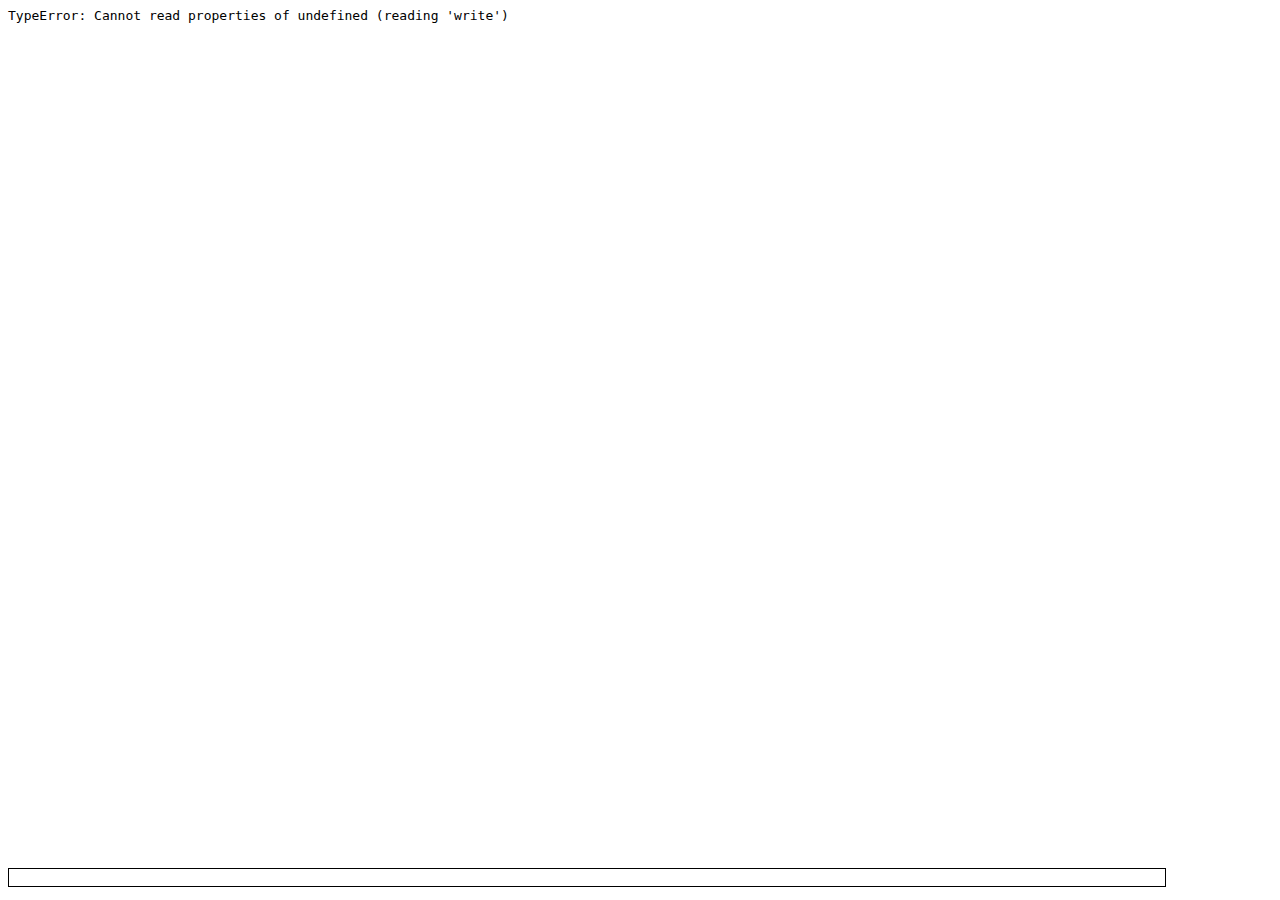
==== index.html @ cc819480 "Initial commit" ====
<!DOCTYPE HTML>
<html>
	<head>
		<title>irc</title>
		<script language="javascript" src="irc.js"></script>
		<link href="irc.css" type="text/css" rel="stylesheet"></link>
	</head>
	<body onload="begin();">
		<applet
			archive = "IRCSocket.jar"
			code = "IRCSocket.class"
			width = 0
			height = 0
			alt = "Please enable Java in your browser"
			name = "IRCSocket"
			MAYSCRIPT>
		</applet>
		<div id="main"></div>
		<div id="footer">
		<form>
			<input type="text" id="input" onKeyPress="return send(event);"/>
		</form>
		</div>
	</body>
</html>
---- irc.css ----
#main {
	height: 100%;
	width: 100%;
	margin: 0 0 4em 0;
	padding: 0;
	white-space: pre;
	font-family: monospace;
}

#footer {
	position: fixed;
	height: 2em;
	bottom: 0;
	background-color: white;
	width: 100%;
}

#input {
	width: 90%;
	border: solid 1px black;
}
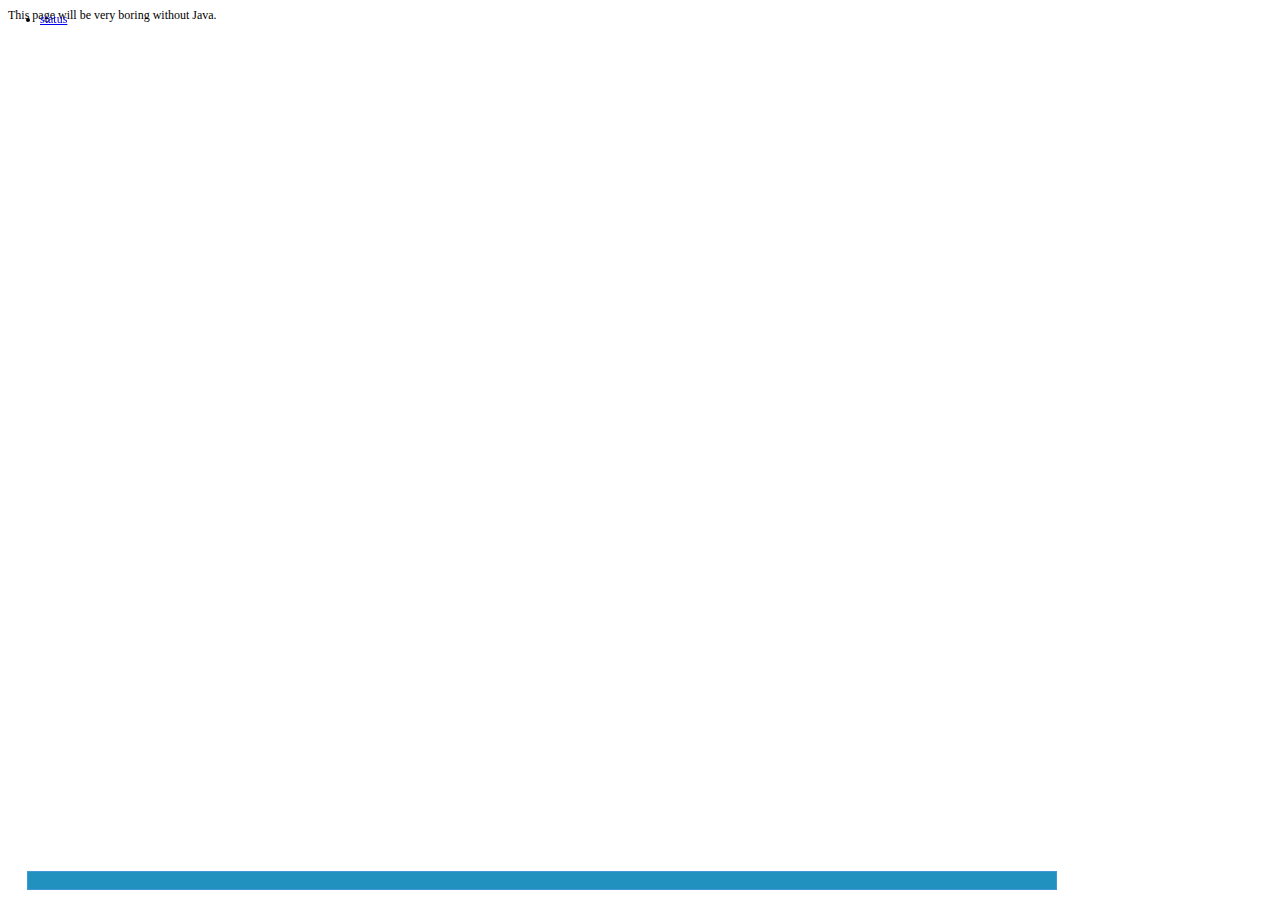
==== commit 1c0cfccc: "bleh" ====
--- a/index.html
+++ b/index.html
@@ -1,24 +1,32 @@
+<?xml version='1.0' encoding='utf-8' ?>
 <!DOCTYPE HTML>
 <html>
 	<head>
 		<title>irc</title>
-		<script language="javascript" src="irc.js"></script>
-		<link href="irc.css" type="text/css" rel="stylesheet"></link>
+		<!--	you must somehow include these three files.
+			see jquery.com
+		-->
+		<script language="javascript" src="/jquery-1.6.2.min.js"></script>
+		<script language="javascript" src="/jquery-ui-1.8.16.custom.min.js"></script>
+		<link href="/jquery-ui-1.8.16.custom.css" type="text/css" rel="stylesheet"></link>
+
+		<!--	i gave you these three for free -->
+		<link href="/irc.css" type="text/css" rel="stylesheet"></link>
+		<script language="javascript" src="/ui.tabs.closable.js"></script>
+		<script language="javascript" src="/irc.js"></script>
 	</head>
-	<body onload="begin();">
-		<applet
-			archive = "IRCSocket.jar"
-			code = "IRCSocket.class"
-			width = 0
-			height = 0
-			alt = "Please enable Java in your browser"
-			name = "IRCSocket"
-			MAYSCRIPT>
-		</applet>
-		<div id="main"></div>
-		<div id="footer">
+	<body style="font-size:75%">
+		<applet code="SSLApplet.class" archive="SSLApplet.jar" width="1" height="1" id="IRCSocket" MAYSCRIPT> <param name="server" value="echoline.org"/> <param name="port" value="6697"/> This page will be very boring without Java.  </applet>
+		<div id="content" class="ui-tabs" style="margin-bottom:1.25em;">
+			<ul id="tabs">
+				<li class="statusli"><a href="#status"><span>status</span></a></li>
+			</ul>
+			<div id="status">
+			</div>
+		</div>
+		<div id="input">
 		<form>
-			<input type="text" id="input" onKeyPress="return send(event);"/>
+			<input type="text" id="inbox" onKeyPress="return send(event)"/>
 		</form>
 		</div>
 	</body>
--- a/irc.css
+++ b/irc.css
@@ -1,21 +1,43 @@
-#main {
-	height: 100%;
-	width: 100%;
-	margin: 0 0 4em 0;
-	padding: 0;
-	white-space: pre;
-	font-family: monospace;
-}
-
-#footer {
-	position: fixed;
-	height: 2em;
-	bottom: 0;
-	background-color: white;
+#tabs {
+	position:fixed;
+	top:0;
+	left:0;
 	width: 100%;
 }
 
-#input {
-	width: 90%;
-	border: solid 1px black;
+#inbox {
+	width: 80%;
+	margin-left: 1em;
+	border: 1px solid #4297d7;
+	background: #2191c0 url(images/ui-bg_gloss-wave_75_2191c0_500x100.png) 50% 50% repeat-x;
+	color: #eaf5f7;
+	bottom: 0.75em;
+	left: 1em;
+	position: fixed;
 }
+
+#content {
+	width: 75%;
+	margin-left: 2em;
+	margin-bottom: 2em;
+}
+
+.userlist {
+	margin: 0.5em;
+	padding: 0.5em;
+	list-style-type: none;
+	position: fixed;
+	right: 7px;
+	top: 2.5em;
+}
+
+.userlist li a {
+	text-decoration: none;
+}
+
+.userlist li a:hover {
+	color: blue;
+	border:none;
+	background:none;
+}
+
